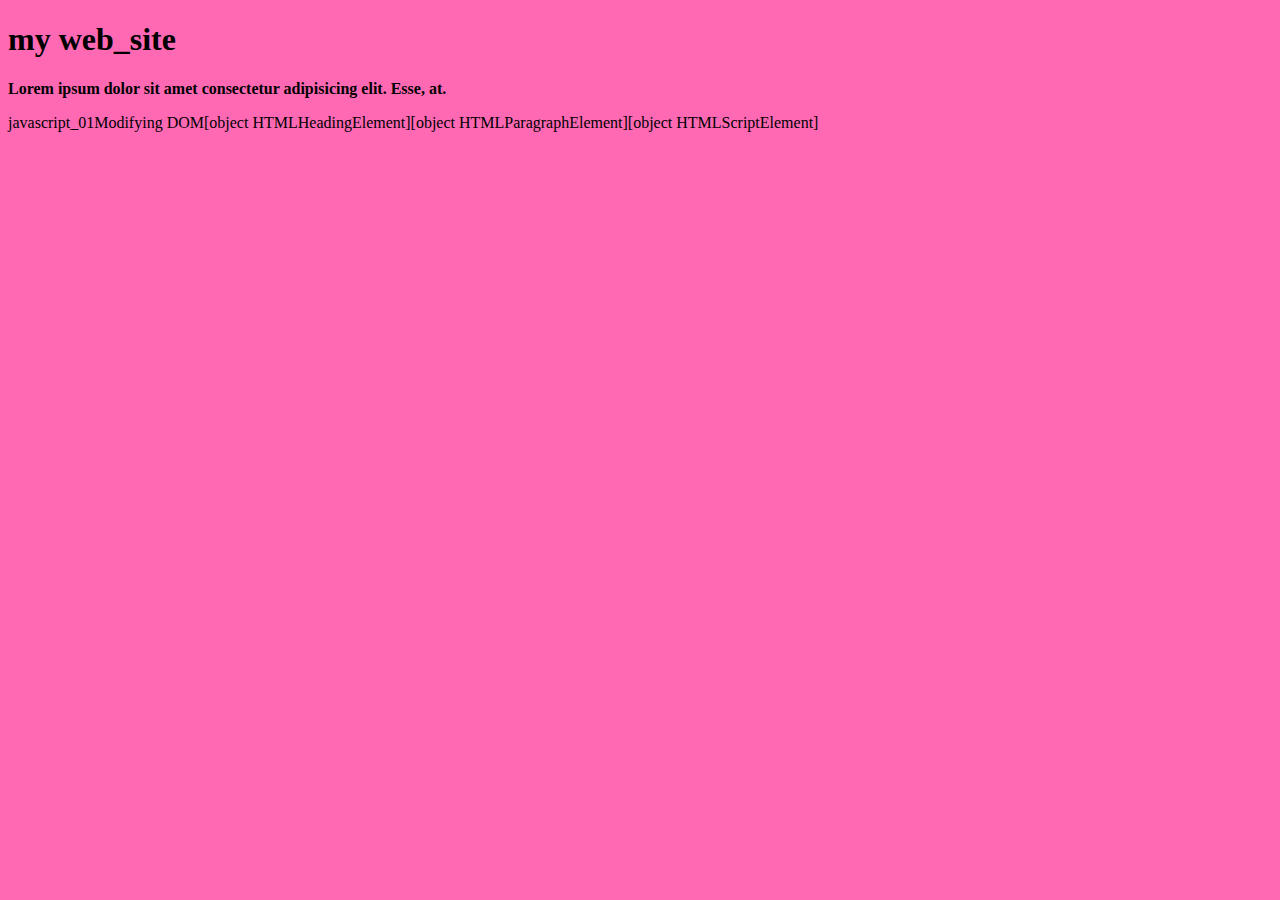
==== index.html @ 6dbe0d5b "js" ====
<!DOCTYPE html>
<html lang="en">
<head>
    <meta charset="UTF-8">
    <meta http-equiv="X-UA-Compatible" content="IE=edge">
    <meta name="viewport" content="width=device-width, initial-scale=1.0">

    
    <title>javascript_01</title>
</head>
<body  style="background-color:grey;">


    <h1>my web_site</h1>

    <p id="p"><strong >Lorem ipsum dolor sit amet consectetur adipisicing elit. Esse, at.</strong></p>

    
    

    <script src="javascript.js"></script>
</body>
</html>
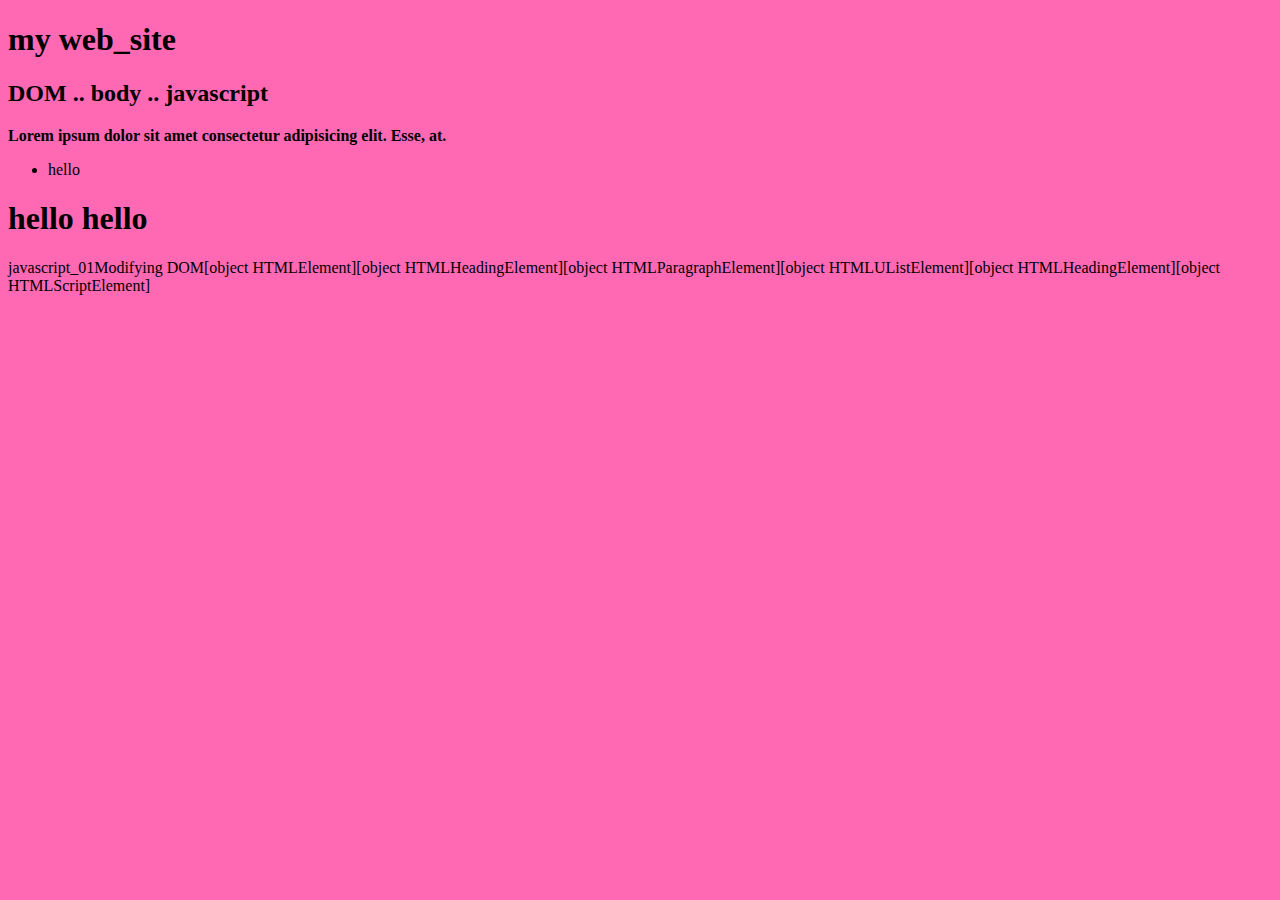
==== commit d0fc8cd6: "html elements added" ====
--- a/index.html
+++ b/index.html
@@ -10,11 +10,31 @@
 </head>
 <body  style="background-color:grey;">
 
+    <header>
 
-    <h1>my web_site</h1>
+        <h1>my web_site</h1>
+
+
+    </header>
+
+
+    
+
+        <h2>DOM .. body .. javascript</h2>
 
     <p id="p"><strong >Lorem ipsum dolor sit amet consectetur adipisicing elit. Esse, at.</strong></p>
 
+    <ul>
+        <li>hello</li>
+    </ul>
+
+
+    <h1>hello hello</h1>
+
+    
+
+
+    
     
     
 
